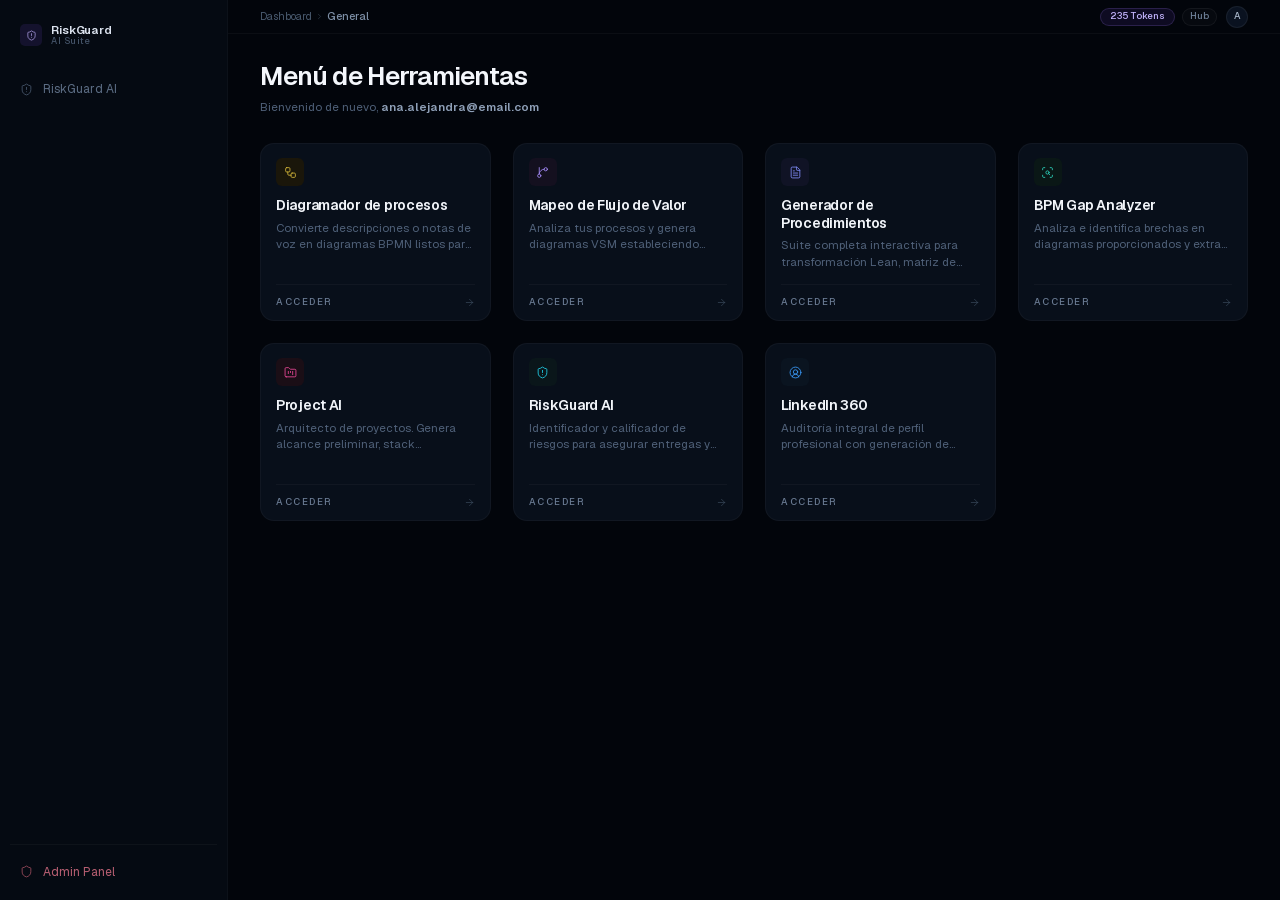
==== index.html @ bfc4453c "Publicar dashboard RiskGuard AI Suite en GitHub Pages. Exportacion estatica desde Next.js con index." ====
<!DOCTYPE html><!--n1k8wCE_QMWQ_Lw_7AycT--><html id="__next_error__"><head><meta charSet="utf-8"/><meta name="viewport" content="width=device-width, initial-scale=1"/><link rel="preload" as="script" fetchPriority="low" href="/_next/static/chunks/6420740671896b80.js"/><script src="/_next/static/chunks/db2a9a6742588eb7.js" async=""></script><script src="/_next/static/chunks/d4d3b5445f8b428b.js" async=""></script><script src="/_next/static/chunks/c20516c263ef3a09.js" async=""></script><script src="/_next/static/chunks/turbopack-80199ca8e3a28726.js" async=""></script><script src="/_next/static/chunks/ff1a16fafef87110.js" async=""></script><script src="/_next/static/chunks/7d5fd19a460be294.js" async=""></script><meta name="next-size-adjust" content=""/><title>RiskGuard AI Suite</title><meta name="description" content="Hub de herramientas AI empresariales — RiskGuard AI Suite"/><link rel="icon" href="/favicon.ico?favicon.0b3bf435.ico" sizes="256x256" type="image/x-icon"/><script src="/_next/static/chunks/a6dad97d9634a72d.js" noModule=""></script></head><body><div hidden=""><!--$--><!--/$--></div><script src="/_next/static/chunks/6420740671896b80.js" id="_R_" async=""></script><script>(self.__next_f=self.__next_f||[]).push([0])</script><script>self.__next_f.push([1,"1:\"$Sreact.fragment\"\n2:I[39756,[\"/_next/static/chunks/ff1a16fafef87110.js\",\"/_next/static/chunks/7d5fd19a460be294.js\"],\"default\"]\n3:I[37457,[\"/_next/static/chunks/ff1a16fafef87110.js\",\"/_next/static/chunks/7d5fd19a460be294.js\"],\"default\"]\n5:I[97367,[\"/_next/static/chunks/ff1a16fafef87110.js\",\"/_next/static/chunks/7d5fd19a460be294.js\"],\"OutletBoundary\"]\n7:I[11533,[\"/_next/static/chunks/ff1a16fafef87110.js\",\"/_next/static/chunks/7d5fd19a460be294.js\"],\"AsyncMetadataOutlet\"]\n9:I[97367,[\"/_next/static/chunks/ff1a16fafef87110.js\",\"/_next/static/chunks/7d5fd19a460be294.js\"],\"ViewportBoundary\"]\nb:I[97367,[\"/_next/static/chunks/ff1a16fafef87110.js\",\"/_next/static/chunks/7d5fd19a460be294.js\"],\"MetadataBoundary\"]\nc:\"$Sreact.suspense\"\ne:I[68027,[],\"default\"]\n:HL[\"/_next/static/chunks/63f98d2e36d78fb6.css\",\"style\"]\n:HL[\"/_next/static/media/797e433ab948586e-s.p.29207c2f.woff2\",\"font\",{\"crossOrigin\":\"\",\"type\":\"font/woff2\"}]\n:HL[\"/_next/static/media/caa3a2e1cccd8315-s.p.3b6cae6d.woff2\",\"font\",{\"crossOrigin\":\"\",\"type\":\"font/woff2\"}]\n"])</script><script>self.__next_f.push([1,"0:{\"P\":null,\"b\":\"n1k8wCE_QMWQ_Lw_7AycT\",\"p\":\"\",\"c\":[\"\",\"\"],\"i\":false,\"f\":[[[\"\",{\"children\":[\"__PAGE__\",{}]},\"$undefined\",\"$undefined\",true],[\"\",[\"$\",\"$1\",\"c\",{\"children\":[[[\"$\",\"link\",\"0\",{\"rel\":\"stylesheet\",\"href\":\"/_next/static/chunks/63f98d2e36d78fb6.css\",\"precedence\":\"next\",\"crossOrigin\":\"$undefined\",\"nonce\":\"$undefined\"}]],[\"$\",\"html\",null,{\"lang\":\"es\",\"children\":[\"$\",\"body\",null,{\"className\":\"geist_a71539c9-module__T19VSG__variable geist_mono_8d43a2aa-module__8Li5zG__variable antialiased\",\"children\":[\"$\",\"$L2\",null,{\"parallelRouterKey\":\"children\",\"error\":\"$undefined\",\"errorStyles\":\"$undefined\",\"errorScripts\":\"$undefined\",\"template\":[\"$\",\"$L3\",null,{}],\"templateStyles\":\"$undefined\",\"templateScripts\":\"$undefined\",\"notFound\":[[[\"$\",\"title\",null,{\"children\":\"404: This page could not be found.\"}],[\"$\",\"div\",null,{\"style\":{\"fontFamily\":\"system-ui,\\\"Segoe UI\\\",Roboto,Helvetica,Arial,sans-serif,\\\"Apple Color Emoji\\\",\\\"Segoe UI Emoji\\\"\",\"height\":\"100vh\",\"textAlign\":\"center\",\"display\":\"flex\",\"flexDirection\":\"column\",\"alignItems\":\"center\",\"justifyContent\":\"center\"},\"children\":[\"$\",\"div\",null,{\"children\":[[\"$\",\"style\",null,{\"dangerouslySetInnerHTML\":{\"__html\":\"body{color:#000;background:#fff;margin:0}.next-error-h1{border-right:1px solid rgba(0,0,0,.3)}@media (prefers-color-scheme:dark){body{color:#fff;background:#000}.next-error-h1{border-right:1px solid rgba(255,255,255,.3)}}\"}}],[\"$\",\"h1\",null,{\"className\":\"next-error-h1\",\"style\":{\"display\":\"inline-block\",\"margin\":\"0 20px 0 0\",\"padding\":\"0 23px 0 0\",\"fontSize\":24,\"fontWeight\":500,\"verticalAlign\":\"top\",\"lineHeight\":\"49px\"},\"children\":404}],[\"$\",\"div\",null,{\"style\":{\"display\":\"inline-block\"},\"children\":[\"$\",\"h2\",null,{\"style\":{\"fontSize\":14,\"fontWeight\":400,\"lineHeight\":\"49px\",\"margin\":0},\"children\":\"This page could not be found.\"}]}]]}]}]],[]],\"forbidden\":\"$undefined\",\"unauthorized\":\"$undefined\"}]}]}]]}],{\"children\":[\"__PAGE__\",[\"$\",\"$1\",\"c\",{\"children\":[\"$L4\",null,[\"$\",\"$L5\",null,{\"children\":[\"$L6\",[\"$\",\"$L7\",null,{\"promise\":\"$@8\"}]]}]]}],{},null,false]},null,false],[\"$\",\"$1\",\"h\",{\"children\":[null,[[\"$\",\"$L9\",null,{\"children\":\"$La\"}],[\"$\",\"meta\",null,{\"name\":\"next-size-adjust\",\"content\":\"\"}]],[\"$\",\"$Lb\",null,{\"children\":[\"$\",\"div\",null,{\"hidden\":true,\"children\":[\"$\",\"$c\",null,{\"fallback\":null,\"children\":\"$Ld\"}]}]}]]}],false]],\"m\":\"$undefined\",\"G\":[\"$e\",[[\"$\",\"link\",\"0\",{\"rel\":\"stylesheet\",\"href\":\"/_next/static/chunks/63f98d2e36d78fb6.css\",\"precedence\":\"next\",\"crossOrigin\":\"$undefined\",\"nonce\":\"$undefined\"}]]],\"s\":false,\"S\":true}\n"])</script><script>self.__next_f.push([1,"4:E{\"digest\":\"NEXT_REDIRECT;replace;/general;307;\"}\n"])</script><script>self.__next_f.push([1,"a:[[\"$\",\"meta\",\"0\",{\"charSet\":\"utf-8\"}],[\"$\",\"meta\",\"1\",{\"name\":\"viewport\",\"content\":\"width=device-width, initial-scale=1\"}]]\n6:null\n"])</script><script>self.__next_f.push([1,"f:I[27201,[\"/_next/static/chunks/ff1a16fafef87110.js\",\"/_next/static/chunks/7d5fd19a460be294.js\"],\"IconMark\"]\n8:{\"metadata\":[[\"$\",\"title\",\"0\",{\"children\":\"RiskGuard AI Suite\"}],[\"$\",\"meta\",\"1\",{\"name\":\"description\",\"content\":\"Hub de herramientas AI empresariales — RiskGuard AI Suite\"}],[\"$\",\"link\",\"2\",{\"rel\":\"icon\",\"href\":\"/favicon.ico?favicon.0b3bf435.ico\",\"sizes\":\"256x256\",\"type\":\"image/x-icon\"}],[\"$\",\"$Lf\",\"3\",{}]],\"error\":null,\"digest\":\"$undefined\"}\n"])</script><script>self.__next_f.push([1,"d:\"$8:metadata\"\n"])</script></body></html>
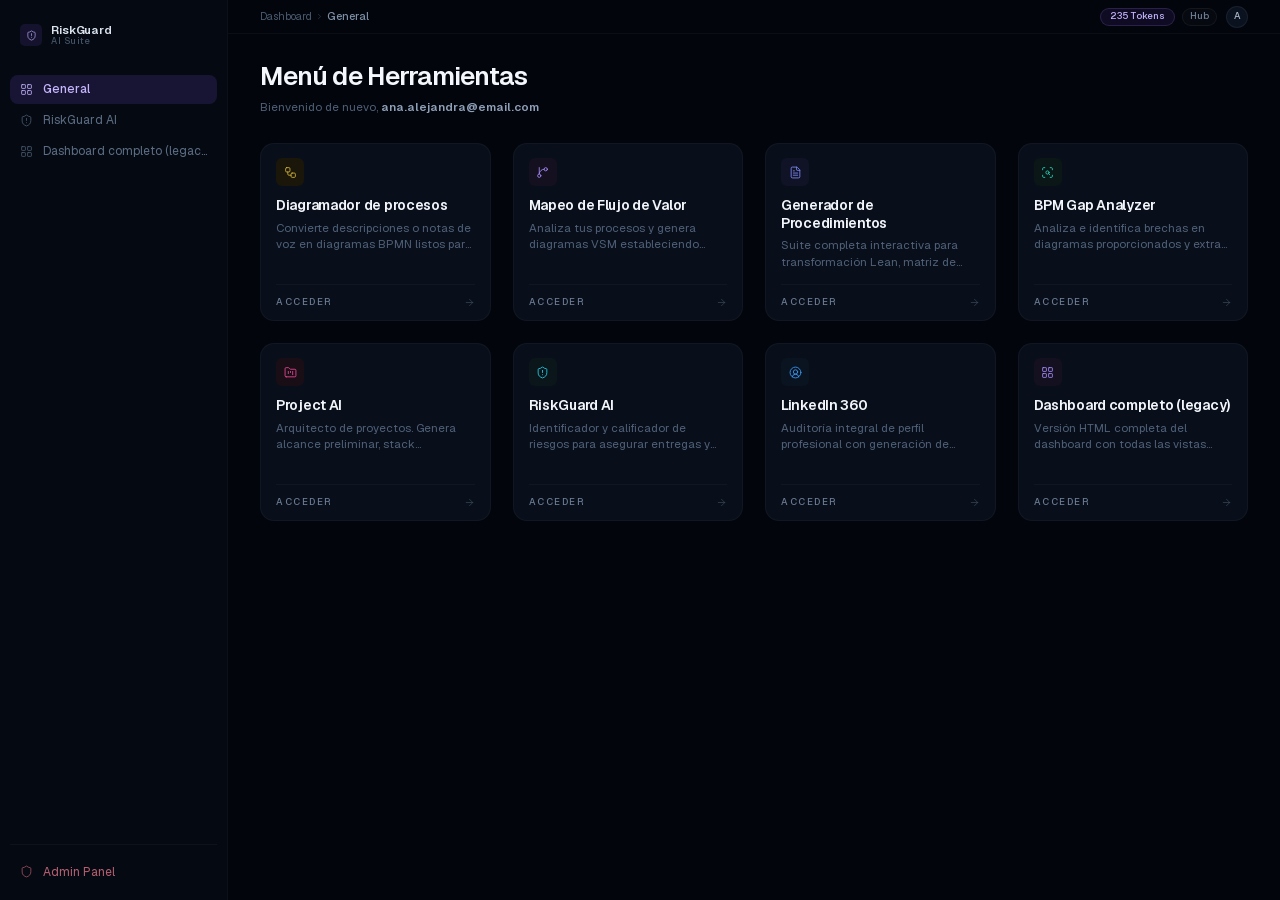
==== commit fb70823c: "Deploy: actualizar sitio estatico (2026-07-26 20:29)" ====
--- a/index.html
+++ b/index.html
@@ -1 +1 @@
-<!DOCTYPE html><!--n1k8wCE_QMWQ_Lw_7AycT--><html id="__next_error__"><head><meta charSet="utf-8"/><meta name="viewport" content="width=device-width, initial-scale=1"/><link rel="preload" as="script" fetchPriority="low" href="/_next/static/chunks/6420740671896b80.js"/><script src="/_next/static/chunks/db2a9a6742588eb7.js" async=""></script><script src="/_next/static/chunks/d4d3b5445f8b428b.js" async=""></script><script src="/_next/static/chunks/c20516c263ef3a09.js" async=""></script><script src="/_next/static/chunks/turbopack-80199ca8e3a28726.js" async=""></script><script src="/_next/static/chunks/ff1a16fafef87110.js" async=""></script><script src="/_next/static/chunks/7d5fd19a460be294.js" async=""></script><meta name="next-size-adjust" content=""/><title>RiskGuard AI Suite</title><meta name="description" content="Hub de herramientas AI empresariales — RiskGuard AI Suite"/><link rel="icon" href="/favicon.ico?favicon.0b3bf435.ico" sizes="256x256" type="image/x-icon"/><script src="/_next/static/chunks/a6dad97d9634a72d.js" noModule=""></script></head><body><div hidden=""><!--$--><!--/$--></div><script src="/_next/static/chunks/6420740671896b80.js" id="_R_" async=""></script><script>(self.__next_f=self.__next_f||[]).push([0])</script><script>self.__next_f.push([1,"1:\"$Sreact.fragment\"\n2:I[39756,[\"/_next/static/chunks/ff1a16fafef87110.js\",\"/_next/static/chunks/7d5fd19a460be294.js\"],\"default\"]\n3:I[37457,[\"/_next/static/chunks/ff1a16fafef87110.js\",\"/_next/static/chunks/7d5fd19a460be294.js\"],\"default\"]\n5:I[97367,[\"/_next/static/chunks/ff1a16fafef87110.js\",\"/_next/static/chunks/7d5fd19a460be294.js\"],\"OutletBoundary\"]\n7:I[11533,[\"/_next/static/chunks/ff1a16fafef87110.js\",\"/_next/static/chunks/7d5fd19a460be294.js\"],\"AsyncMetadataOutlet\"]\n9:I[97367,[\"/_next/static/chunks/ff1a16fafef87110.js\",\"/_next/static/chunks/7d5fd19a460be294.js\"],\"ViewportBoundary\"]\nb:I[97367,[\"/_next/static/chunks/ff1a16fafef87110.js\",\"/_next/static/chunks/7d5fd19a460be294.js\"],\"MetadataBoundary\"]\nc:\"$Sreact.suspense\"\ne:I[68027,[],\"default\"]\n:HL[\"/_next/static/chunks/63f98d2e36d78fb6.css\",\"style\"]\n:HL[\"/_next/static/media/797e433ab948586e-s.p.29207c2f.woff2\",\"font\",{\"crossOrigin\":\"\",\"type\":\"font/woff2\"}]\n:HL[\"/_next/static/media/caa3a2e1cccd8315-s.p.3b6cae6d.woff2\",\"font\",{\"crossOrigin\":\"\",\"type\":\"font/woff2\"}]\n"])</script><script>self.__next_f.push([1,"0:{\"P\":null,\"b\":\"n1k8wCE_QMWQ_Lw_7AycT\",\"p\":\"\",\"c\":[\"\",\"\"],\"i\":false,\"f\":[[[\"\",{\"children\":[\"__PAGE__\",{}]},\"$undefined\",\"$undefined\",true],[\"\",[\"$\",\"$1\",\"c\",{\"children\":[[[\"$\",\"link\",\"0\",{\"rel\":\"stylesheet\",\"href\":\"/_next/static/chunks/63f98d2e36d78fb6.css\",\"precedence\":\"next\",\"crossOrigin\":\"$undefined\",\"nonce\":\"$undefined\"}]],[\"$\",\"html\",null,{\"lang\":\"es\",\"children\":[\"$\",\"body\",null,{\"className\":\"geist_a71539c9-module__T19VSG__variable geist_mono_8d43a2aa-module__8Li5zG__variable antialiased\",\"children\":[\"$\",\"$L2\",null,{\"parallelRouterKey\":\"children\",\"error\":\"$undefined\",\"errorStyles\":\"$undefined\",\"errorScripts\":\"$undefined\",\"template\":[\"$\",\"$L3\",null,{}],\"templateStyles\":\"$undefined\",\"templateScripts\":\"$undefined\",\"notFound\":[[[\"$\",\"title\",null,{\"children\":\"404: This page could not be found.\"}],[\"$\",\"div\",null,{\"style\":{\"fontFamily\":\"system-ui,\\\"Segoe UI\\\",Roboto,Helvetica,Arial,sans-serif,\\\"Apple Color Emoji\\\",\\\"Segoe UI Emoji\\\"\",\"height\":\"100vh\",\"textAlign\":\"center\",\"display\":\"flex\",\"flexDirection\":\"column\",\"alignItems\":\"center\",\"justifyContent\":\"center\"},\"children\":[\"$\",\"div\",null,{\"children\":[[\"$\",\"style\",null,{\"dangerouslySetInnerHTML\":{\"__html\":\"body{color:#000;background:#fff;margin:0}.next-error-h1{border-right:1px solid rgba(0,0,0,.3)}@media (prefers-color-scheme:dark){body{color:#fff;background:#000}.next-error-h1{border-right:1px solid rgba(255,255,255,.3)}}\"}}],[\"$\",\"h1\",null,{\"className\":\"next-error-h1\",\"style\":{\"display\":\"inline-block\",\"margin\":\"0 20px 0 0\",\"padding\":\"0 23px 0 0\",\"fontSize\":24,\"fontWeight\":500,\"verticalAlign\":\"top\",\"lineHeight\":\"49px\"},\"children\":404}],[\"$\",\"div\",null,{\"style\":{\"display\":\"inline-block\"},\"children\":[\"$\",\"h2\",null,{\"style\":{\"fontSize\":14,\"fontWeight\":400,\"lineHeight\":\"49px\",\"margin\":0},\"children\":\"This page could not be found.\"}]}]]}]}]],[]],\"forbidden\":\"$undefined\",\"unauthorized\":\"$undefined\"}]}]}]]}],{\"children\":[\"__PAGE__\",[\"$\",\"$1\",\"c\",{\"children\":[\"$L4\",null,[\"$\",\"$L5\",null,{\"children\":[\"$L6\",[\"$\",\"$L7\",null,{\"promise\":\"$@8\"}]]}]]}],{},null,false]},null,false],[\"$\",\"$1\",\"h\",{\"children\":[null,[[\"$\",\"$L9\",null,{\"children\":\"$La\"}],[\"$\",\"meta\",null,{\"name\":\"next-size-adjust\",\"content\":\"\"}]],[\"$\",\"$Lb\",null,{\"children\":[\"$\",\"div\",null,{\"hidden\":true,\"children\":[\"$\",\"$c\",null,{\"fallback\":null,\"children\":\"$Ld\"}]}]}]]}],false]],\"m\":\"$undefined\",\"G\":[\"$e\",[[\"$\",\"link\",\"0\",{\"rel\":\"stylesheet\",\"href\":\"/_next/static/chunks/63f98d2e36d78fb6.css\",\"precedence\":\"next\",\"crossOrigin\":\"$undefined\",\"nonce\":\"$undefined\"}]]],\"s\":false,\"S\":true}\n"])</script><script>self.__next_f.push([1,"4:E{\"digest\":\"NEXT_REDIRECT;replace;/general;307;\"}\n"])</script><script>self.__next_f.push([1,"a:[[\"$\",\"meta\",\"0\",{\"charSet\":\"utf-8\"}],[\"$\",\"meta\",\"1\",{\"name\":\"viewport\",\"content\":\"width=device-width, initial-scale=1\"}]]\n6:null\n"])</script><script>self.__next_f.push([1,"f:I[27201,[\"/_next/static/chunks/ff1a16fafef87110.js\",\"/_next/static/chunks/7d5fd19a460be294.js\"],\"IconMark\"]\n8:{\"metadata\":[[\"$\",\"title\",\"0\",{\"children\":\"RiskGuard AI Suite\"}],[\"$\",\"meta\",\"1\",{\"name\":\"description\",\"content\":\"Hub de herramientas AI empresariales — RiskGuard AI Suite\"}],[\"$\",\"link\",\"2\",{\"rel\":\"icon\",\"href\":\"/favicon.ico?favicon.0b3bf435.ico\",\"sizes\":\"256x256\",\"type\":\"image/x-icon\"}],[\"$\",\"$Lf\",\"3\",{}]],\"error\":null,\"digest\":\"$undefined\"}\n"])</script><script>self.__next_f.push([1,"d:\"$8:metadata\"\n"])</script></body></html>+<!DOCTYPE html><!--2DM6lhOi4k3_vkvNawYrJ--><html id="__next_error__"><head><meta charSet="utf-8"/><meta name="viewport" content="width=device-width, initial-scale=1"/><link rel="preload" as="script" fetchPriority="low" href="/_next/static/chunks/157631394fb97a57.js"/><script src="/_next/static/chunks/db2a9a6742588eb7.js" async=""></script><script src="/_next/static/chunks/d4d3b5445f8b428b.js" async=""></script><script src="/_next/static/chunks/c20516c263ef3a09.js" async=""></script><script src="/_next/static/chunks/turbopack-7a5e1266c1693e6a.js" async=""></script><script src="/_next/static/chunks/ff1a16fafef87110.js" async=""></script><script src="/_next/static/chunks/7d5fd19a460be294.js" async=""></script><meta name="next-size-adjust" content=""/><title>RiskGuard AI Suite</title><meta name="description" content="Hub de herramientas AI empresariales — RiskGuard AI Suite"/><link rel="icon" href="/favicon.ico?favicon.0b3bf435.ico" sizes="256x256" type="image/x-icon"/><script src="/_next/static/chunks/a6dad97d9634a72d.js" noModule=""></script></head><body><div hidden=""><!--$--><!--/$--></div><script src="/_next/static/chunks/157631394fb97a57.js" id="_R_" async=""></script><script>(self.__next_f=self.__next_f||[]).push([0])</script><script>self.__next_f.push([1,"1:\"$Sreact.fragment\"\n2:I[39756,[\"/_next/static/chunks/ff1a16fafef87110.js\",\"/_next/static/chunks/7d5fd19a460be294.js\"],\"default\"]\n3:I[37457,[\"/_next/static/chunks/ff1a16fafef87110.js\",\"/_next/static/chunks/7d5fd19a460be294.js\"],\"default\"]\n5:I[97367,[\"/_next/static/chunks/ff1a16fafef87110.js\",\"/_next/static/chunks/7d5fd19a460be294.js\"],\"OutletBoundary\"]\n7:I[11533,[\"/_next/static/chunks/ff1a16fafef87110.js\",\"/_next/static/chunks/7d5fd19a460be294.js\"],\"AsyncMetadataOutlet\"]\n9:I[97367,[\"/_next/static/chunks/ff1a16fafef87110.js\",\"/_next/static/chunks/7d5fd19a460be294.js\"],\"ViewportBoundary\"]\nb:I[97367,[\"/_next/static/chunks/ff1a16fafef87110.js\",\"/_next/static/chunks/7d5fd19a460be294.js\"],\"MetadataBoundary\"]\nc:\"$Sreact.suspense\"\ne:I[68027,[],\"default\"]\n:HL[\"/_next/static/chunks/e76983fd2f3ef025.css\",\"style\"]\n:HL[\"/_next/static/media/797e433ab948586e-s.p.29207c2f.woff2\",\"font\",{\"crossOrigin\":\"\",\"type\":\"font/woff2\"}]\n:HL[\"/_next/static/media/caa3a2e1cccd8315-s.p.3b6cae6d.woff2\",\"font\",{\"crossOrigin\":\"\",\"type\":\"font/woff2\"}]\n"])</script><script>self.__next_f.push([1,"0:{\"P\":null,\"b\":\"2DM6lhOi4k3-vkvNawYrJ\",\"p\":\"\",\"c\":[\"\",\"\"],\"i\":false,\"f\":[[[\"\",{\"children\":[\"__PAGE__\",{}]},\"$undefined\",\"$undefined\",true],[\"\",[\"$\",\"$1\",\"c\",{\"children\":[[[\"$\",\"link\",\"0\",{\"rel\":\"stylesheet\",\"href\":\"/_next/static/chunks/e76983fd2f3ef025.css\",\"precedence\":\"next\",\"crossOrigin\":\"$undefined\",\"nonce\":\"$undefined\"}]],[\"$\",\"html\",null,{\"lang\":\"es\",\"children\":[\"$\",\"body\",null,{\"className\":\"geist_a71539c9-module__T19VSG__variable geist_mono_8d43a2aa-module__8Li5zG__variable antialiased\",\"children\":[\"$\",\"$L2\",null,{\"parallelRouterKey\":\"children\",\"error\":\"$undefined\",\"errorStyles\":\"$undefined\",\"errorScripts\":\"$undefined\",\"template\":[\"$\",\"$L3\",null,{}],\"templateStyles\":\"$undefined\",\"templateScripts\":\"$undefined\",\"notFound\":[[[\"$\",\"title\",null,{\"children\":\"404: This page could not be found.\"}],[\"$\",\"div\",null,{\"style\":{\"fontFamily\":\"system-ui,\\\"Segoe UI\\\",Roboto,Helvetica,Arial,sans-serif,\\\"Apple Color Emoji\\\",\\\"Segoe UI Emoji\\\"\",\"height\":\"100vh\",\"textAlign\":\"center\",\"display\":\"flex\",\"flexDirection\":\"column\",\"alignItems\":\"center\",\"justifyContent\":\"center\"},\"children\":[\"$\",\"div\",null,{\"children\":[[\"$\",\"style\",null,{\"dangerouslySetInnerHTML\":{\"__html\":\"body{color:#000;background:#fff;margin:0}.next-error-h1{border-right:1px solid rgba(0,0,0,.3)}@media (prefers-color-scheme:dark){body{color:#fff;background:#000}.next-error-h1{border-right:1px solid rgba(255,255,255,.3)}}\"}}],[\"$\",\"h1\",null,{\"className\":\"next-error-h1\",\"style\":{\"display\":\"inline-block\",\"margin\":\"0 20px 0 0\",\"padding\":\"0 23px 0 0\",\"fontSize\":24,\"fontWeight\":500,\"verticalAlign\":\"top\",\"lineHeight\":\"49px\"},\"children\":404}],[\"$\",\"div\",null,{\"style\":{\"display\":\"inline-block\"},\"children\":[\"$\",\"h2\",null,{\"style\":{\"fontSize\":14,\"fontWeight\":400,\"lineHeight\":\"49px\",\"margin\":0},\"children\":\"This page could not be found.\"}]}]]}]}]],[]],\"forbidden\":\"$undefined\",\"unauthorized\":\"$undefined\"}]}]}]]}],{\"children\":[\"__PAGE__\",[\"$\",\"$1\",\"c\",{\"children\":[\"$L4\",null,[\"$\",\"$L5\",null,{\"children\":[\"$L6\",[\"$\",\"$L7\",null,{\"promise\":\"$@8\"}]]}]]}],{},null,false]},null,false],[\"$\",\"$1\",\"h\",{\"children\":[null,[[\"$\",\"$L9\",null,{\"children\":\"$La\"}],[\"$\",\"meta\",null,{\"name\":\"next-size-adjust\",\"content\":\"\"}]],[\"$\",\"$Lb\",null,{\"children\":[\"$\",\"div\",null,{\"hidden\":true,\"children\":[\"$\",\"$c\",null,{\"fallback\":null,\"children\":\"$Ld\"}]}]}]]}],false]],\"m\":\"$undefined\",\"G\":[\"$e\",[[\"$\",\"link\",\"0\",{\"rel\":\"stylesheet\",\"href\":\"/_next/static/chunks/e76983fd2f3ef025.css\",\"precedence\":\"next\",\"crossOrigin\":\"$undefined\",\"nonce\":\"$undefined\"}]]],\"s\":false,\"S\":true}\n"])</script><script>self.__next_f.push([1,"4:E{\"digest\":\"NEXT_REDIRECT;replace;/general;307;\"}\n"])</script><script>self.__next_f.push([1,"a:[[\"$\",\"meta\",\"0\",{\"charSet\":\"utf-8\"}],[\"$\",\"meta\",\"1\",{\"name\":\"viewport\",\"content\":\"width=device-width, initial-scale=1\"}]]\n6:null\n"])</script><script>self.__next_f.push([1,"f:I[27201,[\"/_next/static/chunks/ff1a16fafef87110.js\",\"/_next/static/chunks/7d5fd19a460be294.js\"],\"IconMark\"]\n8:{\"metadata\":[[\"$\",\"title\",\"0\",{\"children\":\"RiskGuard AI Suite\"}],[\"$\",\"meta\",\"1\",{\"name\":\"description\",\"content\":\"Hub de herramientas AI empresariales — RiskGuard AI Suite\"}],[\"$\",\"link\",\"2\",{\"rel\":\"icon\",\"href\":\"/favicon.ico?favicon.0b3bf435.ico\",\"sizes\":\"256x256\",\"type\":\"image/x-icon\"}],[\"$\",\"$Lf\",\"3\",{}]],\"error\":null,\"digest\":\"$undefined\"}\n"])</script><script>self.__next_f.push([1,"d:\"$8:metadata\"\n"])</script></body></html>
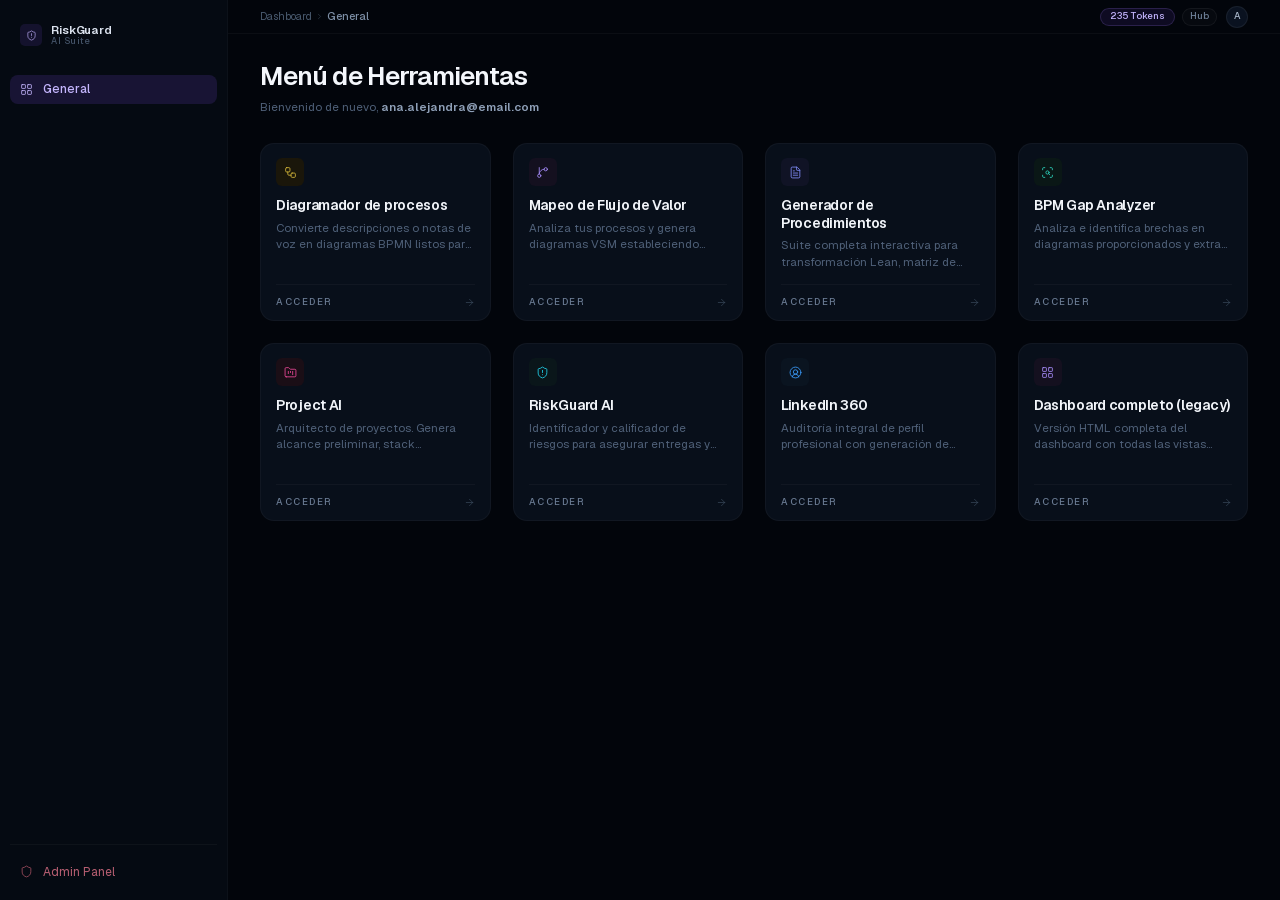
==== commit 843a9460: "fix: prepare dashboard for GitHub Pages deployment" ====
--- a/index.html
+++ b/index.html
@@ -1 +1,14 @@
-<!DOCTYPE html><!--2DM6lhOi4k3_vkvNawYrJ--><html id="__next_error__"><head><meta charSet="utf-8"/><meta name="viewport" content="width=device-width, initial-scale=1"/><link rel="preload" as="script" fetchPriority="low" href="/_next/static/chunks/157631394fb97a57.js"/><script src="/_next/static/chunks/db2a9a6742588eb7.js" async=""></script><script src="/_next/static/chunks/d4d3b5445f8b428b.js" async=""></script><script src="/_next/static/chunks/c20516c263ef3a09.js" async=""></script><script src="/_next/static/chunks/turbopack-7a5e1266c1693e6a.js" async=""></script><script src="/_next/static/chunks/ff1a16fafef87110.js" async=""></script><script src="/_next/static/chunks/7d5fd19a460be294.js" async=""></script><meta name="next-size-adjust" content=""/><title>RiskGuard AI Suite</title><meta name="description" content="Hub de herramientas AI empresariales — RiskGuard AI Suite"/><link rel="icon" href="/favicon.ico?favicon.0b3bf435.ico" sizes="256x256" type="image/x-icon"/><script src="/_next/static/chunks/a6dad97d9634a72d.js" noModule=""></script></head><body><div hidden=""><!--$--><!--/$--></div><script src="/_next/static/chunks/157631394fb97a57.js" id="_R_" async=""></script><script>(self.__next_f=self.__next_f||[]).push([0])</script><script>self.__next_f.push([1,"1:\"$Sreact.fragment\"\n2:I[39756,[\"/_next/static/chunks/ff1a16fafef87110.js\",\"/_next/static/chunks/7d5fd19a460be294.js\"],\"default\"]\n3:I[37457,[\"/_next/static/chunks/ff1a16fafef87110.js\",\"/_next/static/chunks/7d5fd19a460be294.js\"],\"default\"]\n5:I[97367,[\"/_next/static/chunks/ff1a16fafef87110.js\",\"/_next/static/chunks/7d5fd19a460be294.js\"],\"OutletBoundary\"]\n7:I[11533,[\"/_next/static/chunks/ff1a16fafef87110.js\",\"/_next/static/chunks/7d5fd19a460be294.js\"],\"AsyncMetadataOutlet\"]\n9:I[97367,[\"/_next/static/chunks/ff1a16fafef87110.js\",\"/_next/static/chunks/7d5fd19a460be294.js\"],\"ViewportBoundary\"]\nb:I[97367,[\"/_next/static/chunks/ff1a16fafef87110.js\",\"/_next/static/chunks/7d5fd19a460be294.js\"],\"MetadataBoundary\"]\nc:\"$Sreact.suspense\"\ne:I[68027,[],\"default\"]\n:HL[\"/_next/static/chunks/e76983fd2f3ef025.css\",\"style\"]\n:HL[\"/_next/static/media/797e433ab948586e-s.p.29207c2f.woff2\",\"font\",{\"crossOrigin\":\"\",\"type\":\"font/woff2\"}]\n:HL[\"/_next/static/media/caa3a2e1cccd8315-s.p.3b6cae6d.woff2\",\"font\",{\"crossOrigin\":\"\",\"type\":\"font/woff2\"}]\n"])</script><script>self.__next_f.push([1,"0:{\"P\":null,\"b\":\"2DM6lhOi4k3-vkvNawYrJ\",\"p\":\"\",\"c\":[\"\",\"\"],\"i\":false,\"f\":[[[\"\",{\"children\":[\"__PAGE__\",{}]},\"$undefined\",\"$undefined\",true],[\"\",[\"$\",\"$1\",\"c\",{\"children\":[[[\"$\",\"link\",\"0\",{\"rel\":\"stylesheet\",\"href\":\"/_next/static/chunks/e76983fd2f3ef025.css\",\"precedence\":\"next\",\"crossOrigin\":\"$undefined\",\"nonce\":\"$undefined\"}]],[\"$\",\"html\",null,{\"lang\":\"es\",\"children\":[\"$\",\"body\",null,{\"className\":\"geist_a71539c9-module__T19VSG__variable geist_mono_8d43a2aa-module__8Li5zG__variable antialiased\",\"children\":[\"$\",\"$L2\",null,{\"parallelRouterKey\":\"children\",\"error\":\"$undefined\",\"errorStyles\":\"$undefined\",\"errorScripts\":\"$undefined\",\"template\":[\"$\",\"$L3\",null,{}],\"templateStyles\":\"$undefined\",\"templateScripts\":\"$undefined\",\"notFound\":[[[\"$\",\"title\",null,{\"children\":\"404: This page could not be found.\"}],[\"$\",\"div\",null,{\"style\":{\"fontFamily\":\"system-ui,\\\"Segoe UI\\\",Roboto,Helvetica,Arial,sans-serif,\\\"Apple Color Emoji\\\",\\\"Segoe UI Emoji\\\"\",\"height\":\"100vh\",\"textAlign\":\"center\",\"display\":\"flex\",\"flexDirection\":\"column\",\"alignItems\":\"center\",\"justifyContent\":\"center\"},\"children\":[\"$\",\"div\",null,{\"children\":[[\"$\",\"style\",null,{\"dangerouslySetInnerHTML\":{\"__html\":\"body{color:#000;background:#fff;margin:0}.next-error-h1{border-right:1px solid rgba(0,0,0,.3)}@media (prefers-color-scheme:dark){body{color:#fff;background:#000}.next-error-h1{border-right:1px solid rgba(255,255,255,.3)}}\"}}],[\"$\",\"h1\",null,{\"className\":\"next-error-h1\",\"style\":{\"display\":\"inline-block\",\"margin\":\"0 20px 0 0\",\"padding\":\"0 23px 0 0\",\"fontSize\":24,\"fontWeight\":500,\"verticalAlign\":\"top\",\"lineHeight\":\"49px\"},\"children\":404}],[\"$\",\"div\",null,{\"style\":{\"display\":\"inline-block\"},\"children\":[\"$\",\"h2\",null,{\"style\":{\"fontSize\":14,\"fontWeight\":400,\"lineHeight\":\"49px\",\"margin\":0},\"children\":\"This page could not be found.\"}]}]]}]}]],[]],\"forbidden\":\"$undefined\",\"unauthorized\":\"$undefined\"}]}]}]]}],{\"children\":[\"__PAGE__\",[\"$\",\"$1\",\"c\",{\"children\":[\"$L4\",null,[\"$\",\"$L5\",null,{\"children\":[\"$L6\",[\"$\",\"$L7\",null,{\"promise\":\"$@8\"}]]}]]}],{},null,false]},null,false],[\"$\",\"$1\",\"h\",{\"children\":[null,[[\"$\",\"$L9\",null,{\"children\":\"$La\"}],[\"$\",\"meta\",null,{\"name\":\"next-size-adjust\",\"content\":\"\"}]],[\"$\",\"$Lb\",null,{\"children\":[\"$\",\"div\",null,{\"hidden\":true,\"children\":[\"$\",\"$c\",null,{\"fallback\":null,\"children\":\"$Ld\"}]}]}]]}],false]],\"m\":\"$undefined\",\"G\":[\"$e\",[[\"$\",\"link\",\"0\",{\"rel\":\"stylesheet\",\"href\":\"/_next/static/chunks/e76983fd2f3ef025.css\",\"precedence\":\"next\",\"crossOrigin\":\"$undefined\",\"nonce\":\"$undefined\"}]]],\"s\":false,\"S\":true}\n"])</script><script>self.__next_f.push([1,"4:E{\"digest\":\"NEXT_REDIRECT;replace;/general;307;\"}\n"])</script><script>self.__next_f.push([1,"a:[[\"$\",\"meta\",\"0\",{\"charSet\":\"utf-8\"}],[\"$\",\"meta\",\"1\",{\"name\":\"viewport\",\"content\":\"width=device-width, initial-scale=1\"}]]\n6:null\n"])</script><script>self.__next_f.push([1,"f:I[27201,[\"/_next/static/chunks/ff1a16fafef87110.js\",\"/_next/static/chunks/7d5fd19a460be294.js\"],\"IconMark\"]\n8:{\"metadata\":[[\"$\",\"title\",\"0\",{\"children\":\"RiskGuard AI Suite\"}],[\"$\",\"meta\",\"1\",{\"name\":\"description\",\"content\":\"Hub de herramientas AI empresariales — RiskGuard AI Suite\"}],[\"$\",\"link\",\"2\",{\"rel\":\"icon\",\"href\":\"/favicon.ico?favicon.0b3bf435.ico\",\"sizes\":\"256x256\",\"type\":\"image/x-icon\"}],[\"$\",\"$Lf\",\"3\",{}]],\"error\":null,\"digest\":\"$undefined\"}\n"])</script><script>self.__next_f.push([1,"d:\"$8:metadata\"\n"])</script></body></html>+<!DOCTYPE html>
+<html lang="es">
+<head>
+  <meta charset="UTF-8" />
+  <meta name="viewport" content="width=device-width, initial-scale=1.0" />
+  <meta http-equiv="refresh" content="0; url=./general.html" />
+  <title>RiskGuard AI Suite</title>
+  <link rel="icon" href="./favicon.ico" />
+  <script>location.replace("./general.html");</script>
+</head>
+<body>
+  <p>Redirigiendo al dashboard... <a href="./general.html">Continuar</a></p>
+</body>
+</html>
